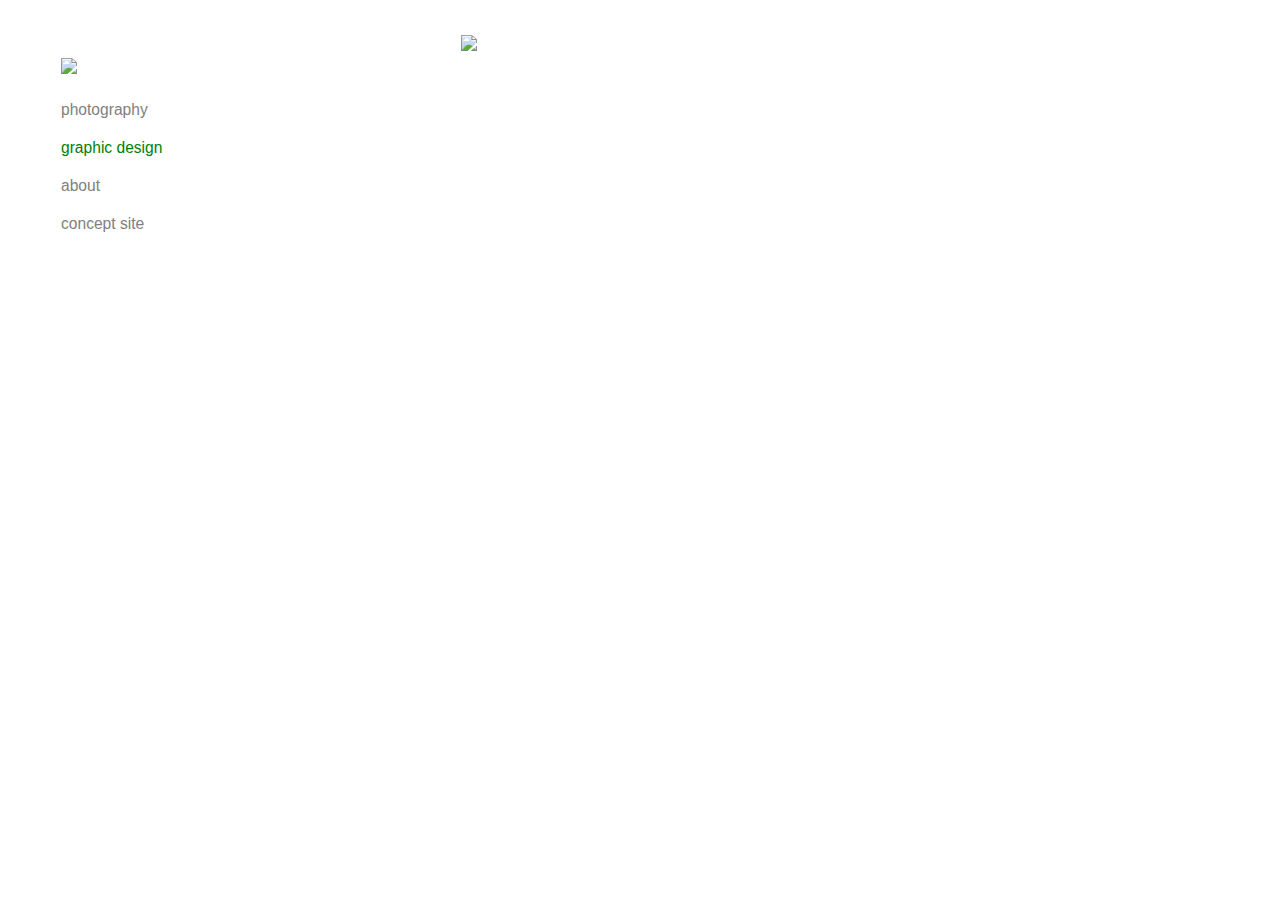
==== graphicdesign.html @ a72459f5 "Add files via upload" ====
<!DOCTYPE html>
<html lang='en'>
  <head>
    <meta charset='UTF-8'/>
    <link rel='stylesheet' href='styles.css'/>
    <title>Raymond Huynh - Toronto Photographer and Graphic Designer</title>
  </head>
  <body>
    <div class='main'>
      <div class='sidebar'>
        <div class='logo'>
          <a href="http://raymondhuynh.ca">
            <img src='https://raw.githubusercontent.com/raymondhgh/raymondhgh.github.io/master/logo.svg' height='13.75'/>
          </a>
        </div>
        <div class='navigation'>
          <ul>
            <li><a class='button' href='photography.html'>photography</a>
            <li><a class='button pressedButton' href='graphicdesign.html'>graphic design</a>
            <li><a class='button' href='about.html'>about</a></li>
            <li><a class='button' href='about.html'>concept site</a>
          </ul>
        </div>
      </div>
      <div class='content'>
        <div class='portfolio'>
          <img src='images/procircuitportfolio.jpg'>
        </div>
      </div>
    </div>
  </body>
</html>
---- styles.css ----
* {
  margin: 0;
  padding: 0;
  box-sizing: border-box;
}

h1 {
  font-family: "Bahnschrift", "Arial", sans-serif;
  font-size: 30px;
}

p {
  font-family: "Bahnschrift", "Arial", sans-serif;
  font-size: 18px;
}

.about {
  display: flex;
  align-content: center;
}

.logo {
  margin-bottom: 23px
}

.button:link,
.button:visited {
  color: gray;
  text-decoration: none;
}

.button:hover,
.button:visited:hover {
  color: black;
  text-decoration: none;
}

.button:active,
.button:visited:active {
  color: white;
  text-decoration: none;
}

.pressedButton:link,
.pressedButton:visited {
  color: green;
  text-decoration: none;
}

.navigation ul {
  font-size: 0.975em;
  font-family: "Bahnschrift", "Arial", sans-serif;
  font-weight: normal;
  list-style-type: none;
}

.navigation li {
  padding-bottom: 20px
}

.sidebar {
  display: flex;
  flex-direction: column;
  width: 300px;
  height: auto;
  justify-content: flex-start;
  align-content: flex-start;
  flex: initial;
  margin-left: 61px;
  margin-top: 58px;
  margin-right: 100px;
}

.main {
  display: flex;
}

.content {
  display: flex;
  justify-content: space-between;
  margin-top: 35px;
}

.column img {
  width: 480px;
  margin-bottom: 30px;
}
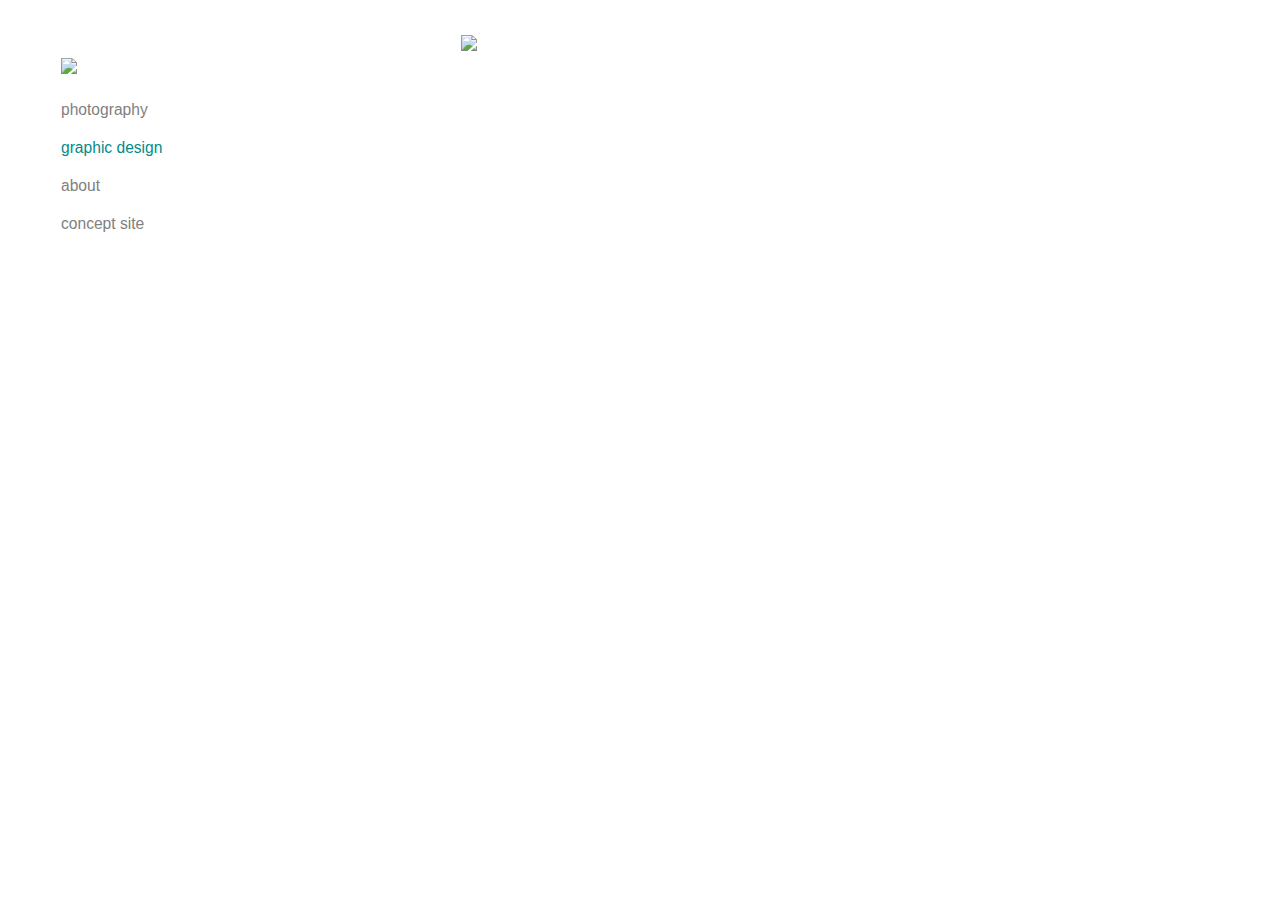
==== commit 211261b0: "Update graphicdesign.html" ====
--- a/graphicdesign.html
+++ b/graphicdesign.html
@@ -9,14 +9,14 @@
     <div class='main'>
       <div class='sidebar'>
         <div class='logo'>
-          <a href="http://raymondhuynh.ca">
+          <a href="https://raymondhuynh.ca">
             <img src='https://raw.githubusercontent.com/raymondhgh/raymondhgh.github.io/master/logo.svg' height='13.75'/>
           </a>
         </div>
         <div class='navigation'>
           <ul>
             <li><a class='button' href='photography.html'>photography</a>
-            <li><a class='button pressedButton' href='graphicdesign.html'>graphic design</a>
+            <li><a class='button pressedButton' href='graphicdesign'>graphic design</a>
             <li><a class='button' href='about.html'>about</a></li>
             <li><a class='button' href='about.html'>concept site</a>
           </ul>
--- a/styles.css
+++ b/styles.css
@@ -37,13 +37,13 @@
 
 .button:active,
 .button:visited:active {
-  color: white;
+  color: #5F9EA0;
   text-decoration: none;
 }
 
 .pressedButton:link,
 .pressedButton:visited {
-  color: green;
+  color: #008B8B;
   text-decoration: none;
 }
 
@@ -75,6 +75,11 @@
   display: flex;
 }
 
+::-webkit-scrollbar {
+  width: 0;
+  display: none;
+}
+
 .content {
   display: flex;
   justify-content: space-between;
@@ -86,3 +91,8 @@
   margin-bottom: 30px;
 }
 
+.portfolio img {
+  width: 1550px;
+  margin-bottom: 30px;
+  margin-right: 61px
+}
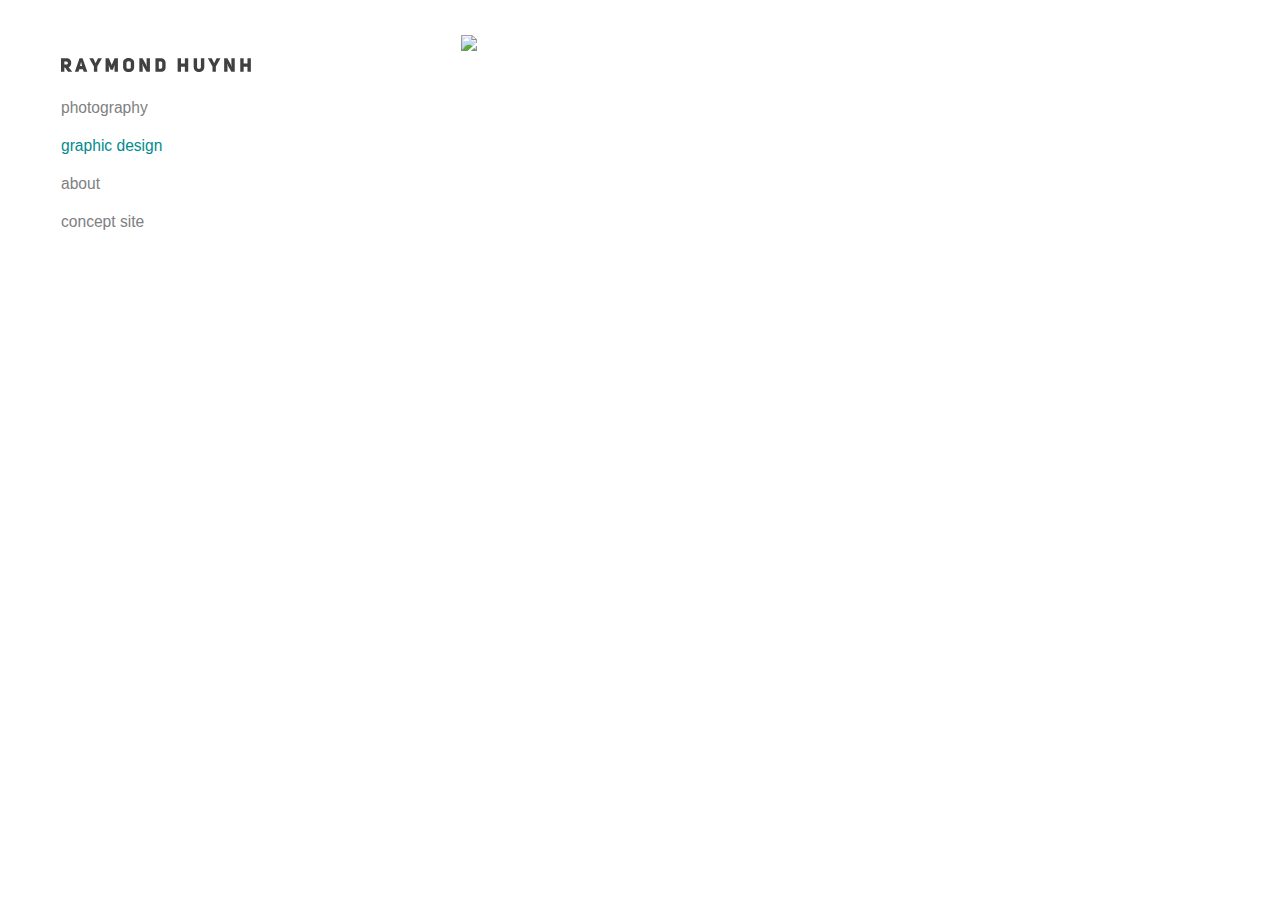
==== commit 3ce7e2ed: "Update graphicdesign.html" ====
--- a/graphicdesign.html
+++ b/graphicdesign.html
@@ -3,22 +3,22 @@
   <head>
     <meta charset='UTF-8'/>
     <link rel='stylesheet' href='styles.css'/>
-    <title>Raymond Huynh - Toronto Photographer and Graphic Designer</title>
+    <title>Raymond Huynh - Portfolio</title>
   </head>
   <body>
     <div class='main'>
       <div class='sidebar'>
         <div class='logo'>
-          <a href="https://raymondhuynh.ca">
-            <img src='https://raw.githubusercontent.com/raymondhgh/raymondhgh.github.io/master/logo.svg' height='13.75'/>
+          <a href="https://www.raymondhuynh.ca">
+            <img src='/logo.svg' height='13.75'/>
           </a>
         </div>
         <div class='navigation'>
           <ul>
-            <li><a class='button' href='photography.html'>photography</a>
+            <li><a class='button' href='photography'>photography</a>
             <li><a class='button pressedButton' href='graphicdesign'>graphic design</a>
-            <li><a class='button' href='about.html'>about</a></li>
-            <li><a class='button' href='about.html'>concept site</a>
+            <li><a class='button' href='about'>about</a></li>
+            <li><a class='button' href='about'>concept site</a>
           </ul>
         </div>
       </div>
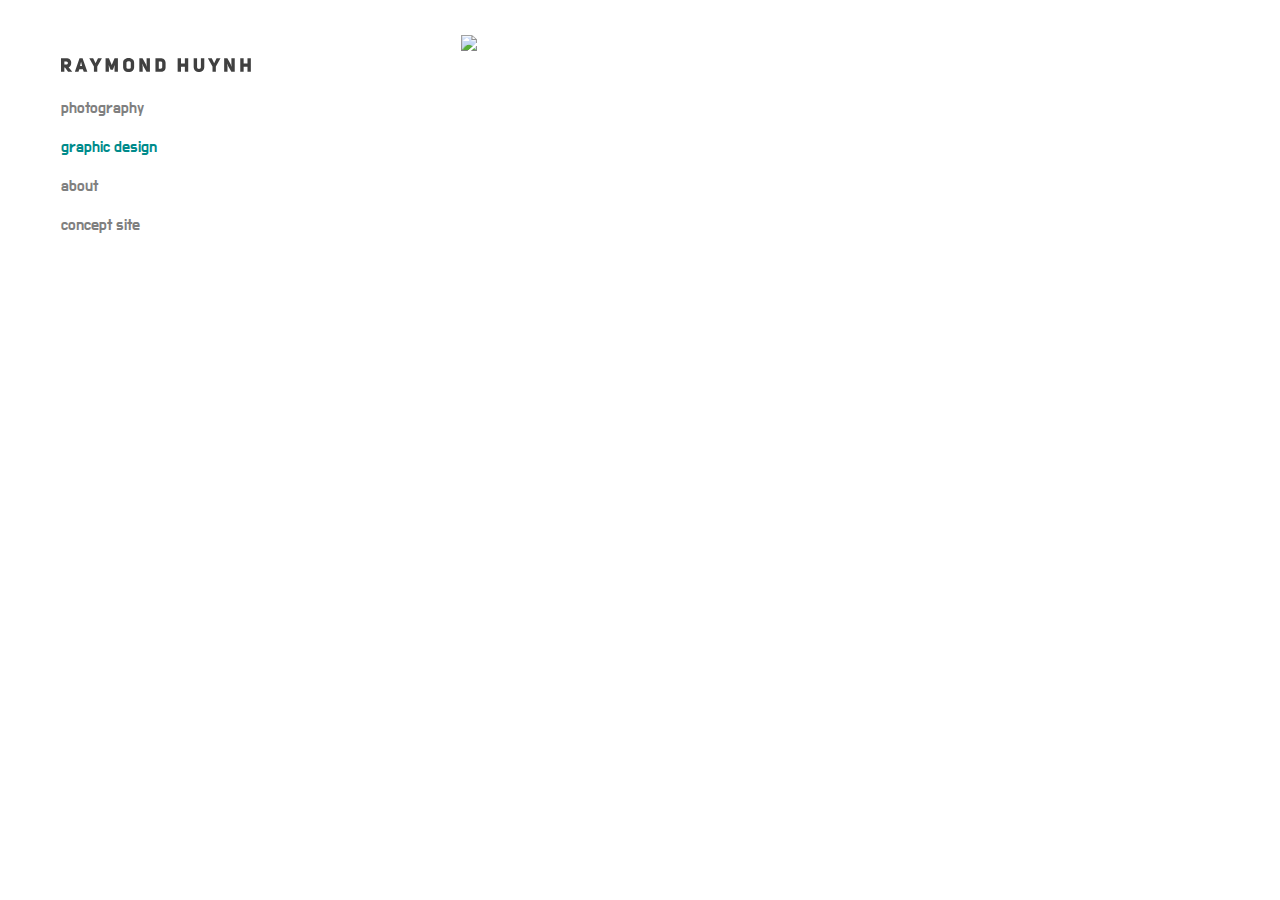
==== commit fa42b8f0: "Update graphicdesign.html" ====
--- a/graphicdesign.html
+++ b/graphicdesign.html
@@ -9,7 +9,7 @@
     <div class='main'>
       <div class='sidebar'>
         <div class='logo'>
-          <a href="https://www.raymondhuynh.ca">
+          <a href="https://raymondhuynh.ca">
             <img src='/logo.svg' height='13.75'/>
           </a>
         </div>
--- a/styles.css
+++ b/styles.css
@@ -1,3 +1,8 @@
+@font-face {
+  font-family: 'DoHyeon-Regular';
+  src: url('/DoHyeon-Regular.ttf');
+}
+
 * {
   margin: 0;
   padding: 0;
@@ -5,12 +10,12 @@
 }
 
 h1 {
-  font-family: "Bahnschrift", "Arial", sans-serif;
+  font-family: "DoHyeon-Regular", "Arial", sans-serif;
   font-size: 30px;
 }
 
 p {
-  font-family: "Bahnschrift", "Arial", sans-serif;
+  font-family: "DoHyeon-Regular", "Arial", sans-serif;
   font-size: 18px;
 }
 
@@ -49,7 +54,7 @@
 
 .navigation ul {
   font-size: 0.975em;
-  font-family: "Bahnschrift", "Arial", sans-serif;
+  font-family: "DoHyeon-Regular", "Arial", sans-serif;
   font-weight: normal;
   list-style-type: none;
 }
